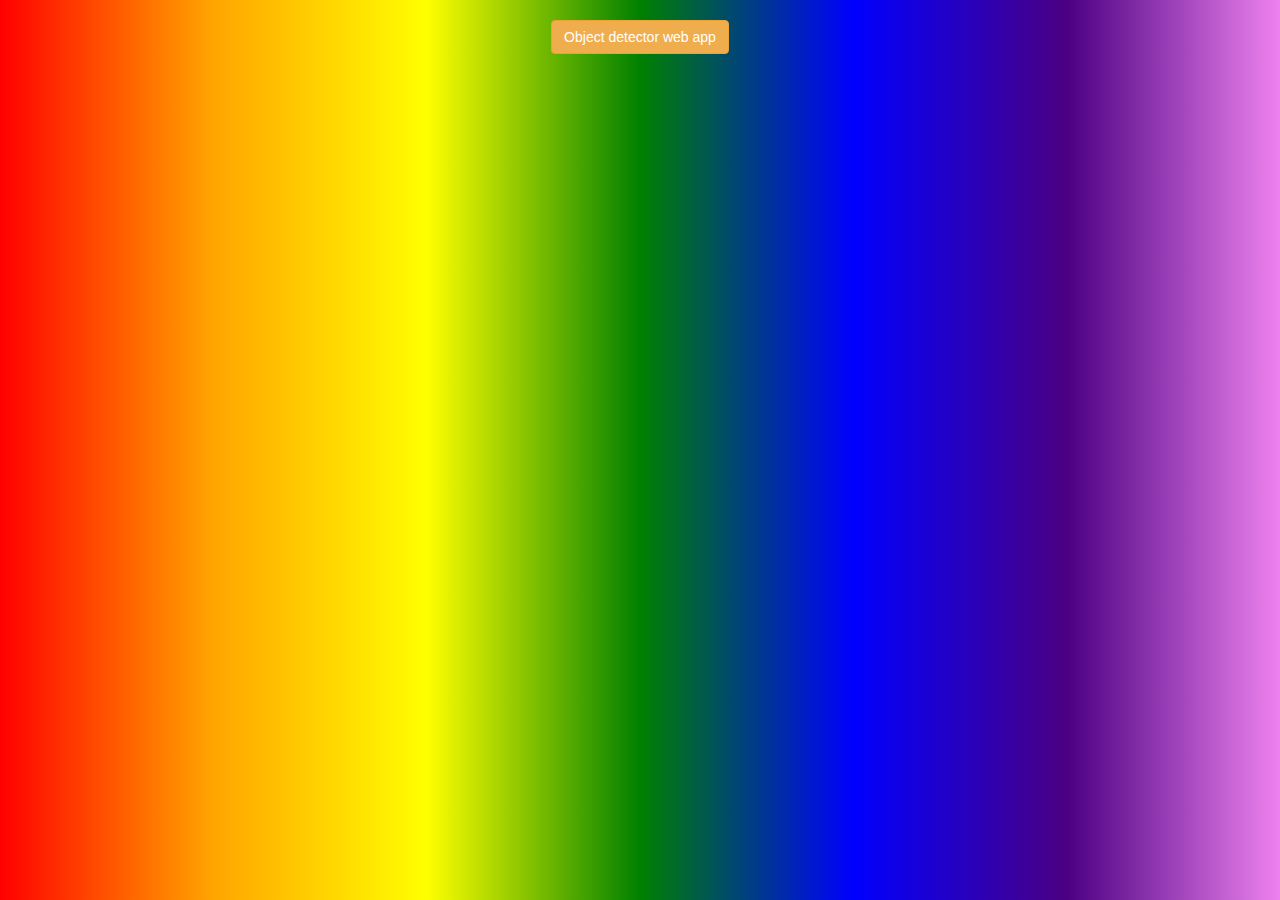
==== index.html @ 1a255dd8 "Add files via upload" ====
<!DOCTYPE html>
<html>
<head>
	<title>Object detector web app</title>
<link href="https://fonts.googleapis.com/css?family=Yeon+Sung&display=swap" rel="stylesheet"><meta name="viewport" content="width=device-width, initial-scale=1">

<link rel="stylesheet" href="https://maxcdn.bootstrapcdn.com/bootstrap/3.4.0/css/bootstrap.min.css">
<script src="https://ajax.googleapis.com/ajax/libs/jquery/3.4.1/jquery.min.js"></script>
<script src="https://maxcdn.bootstrapcdn.com/bootstrap/3.4.0/js/bootstrap.min.js"></script>

<link rel="stylesheet" type="text/css" href="style.css">
<script src="main.js"></script>
</head>

<body>
    <center>
        <h1 class="btn btn-warning">Object detector web app</h1>
    </center>
</body>
---- style.css ----
body
{
    background:linear-gradient(to right, red,orange,yellow,green,blue,indigo,violet);
}
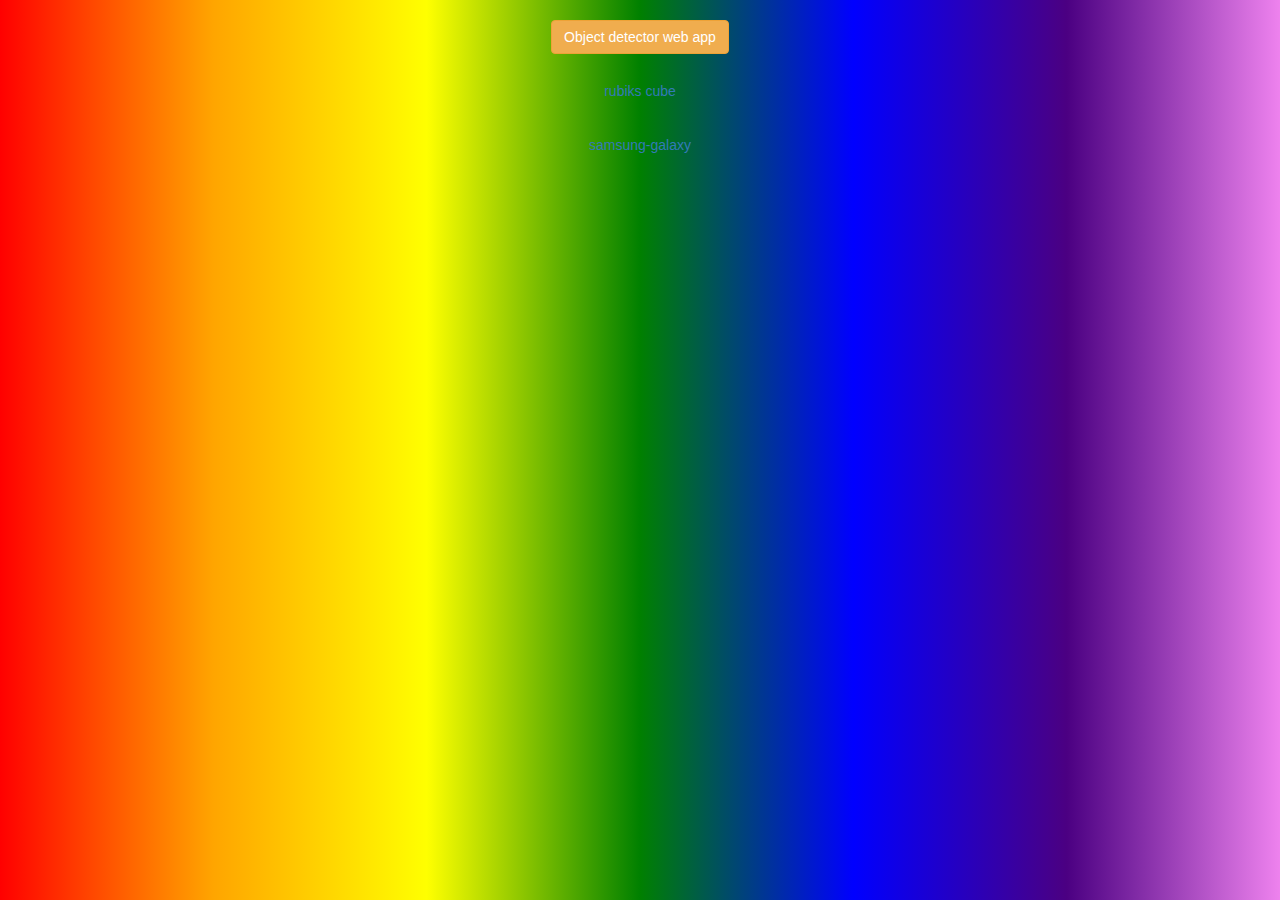
==== commit db0b907a: "Add files via upload" ====
--- a/index.html
+++ b/index.html
@@ -15,5 +15,6 @@
 <body>
     <center>
         <h1 class="btn btn-warning">Object detector web app</h1>
+        <br><br> <a href="" class="btn">rubiks cube</a> <br><br> <a href="" class="btn">samsung-galaxy</a>
     </center>
 </body>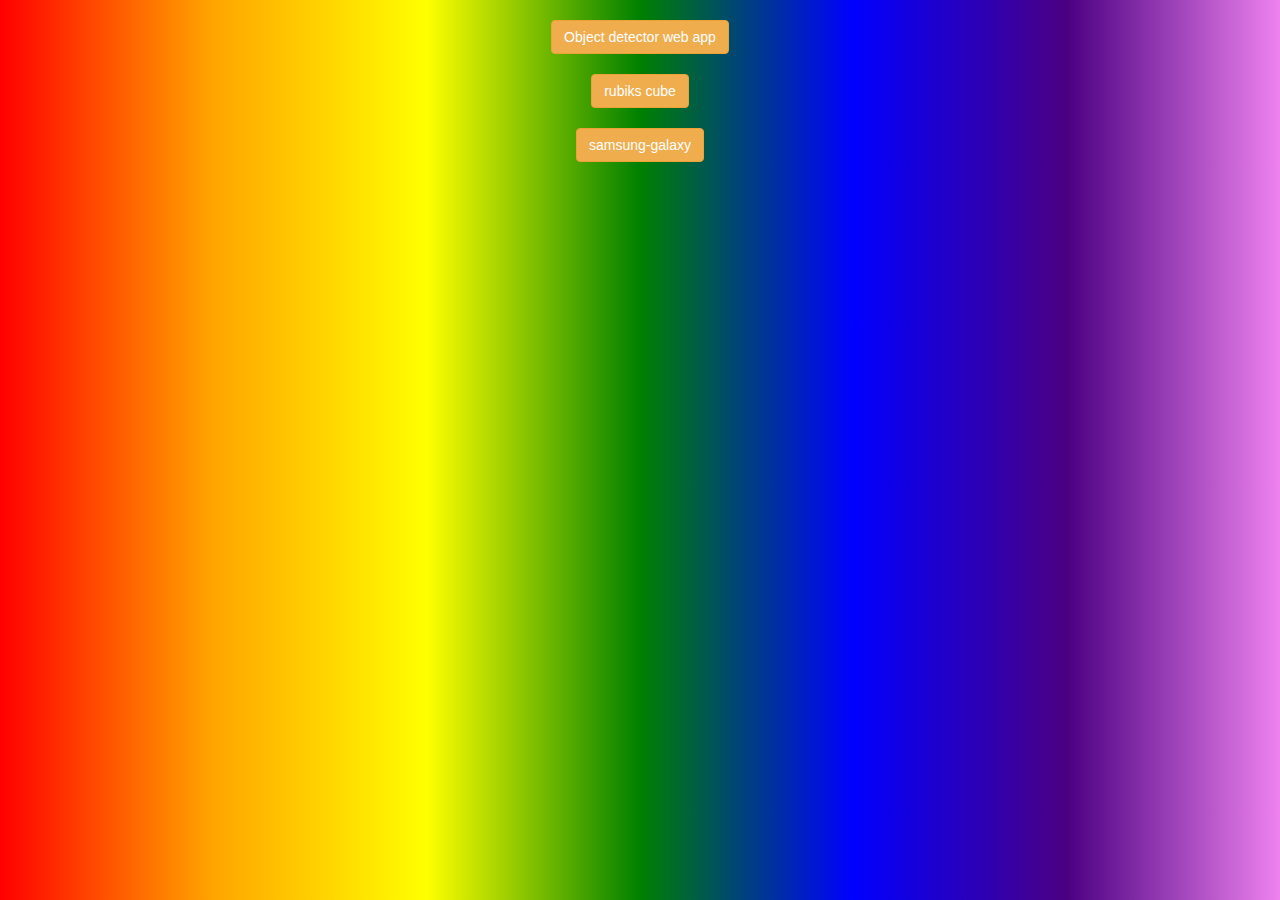
==== commit bfd8a88f: "Add files via upload" ====
--- a/index.html
+++ b/index.html
@@ -15,6 +15,8 @@
 <body>
     <center>
         <h1 class="btn btn-warning">Object detector web app</h1>
-        <br><br> <a href="" class="btn">rubiks cube</a> <br><br> <a href="" class="btn">samsung-galaxy</a>
+        <br><br> <a href="rubiks.html" class="btn btn-warning">rubiks cube</a>
+         <br><br> <a href="samsung.html" class="btn btn-warning">samsung-galaxy</a>
     </center>
+    <script></script>
 </body>